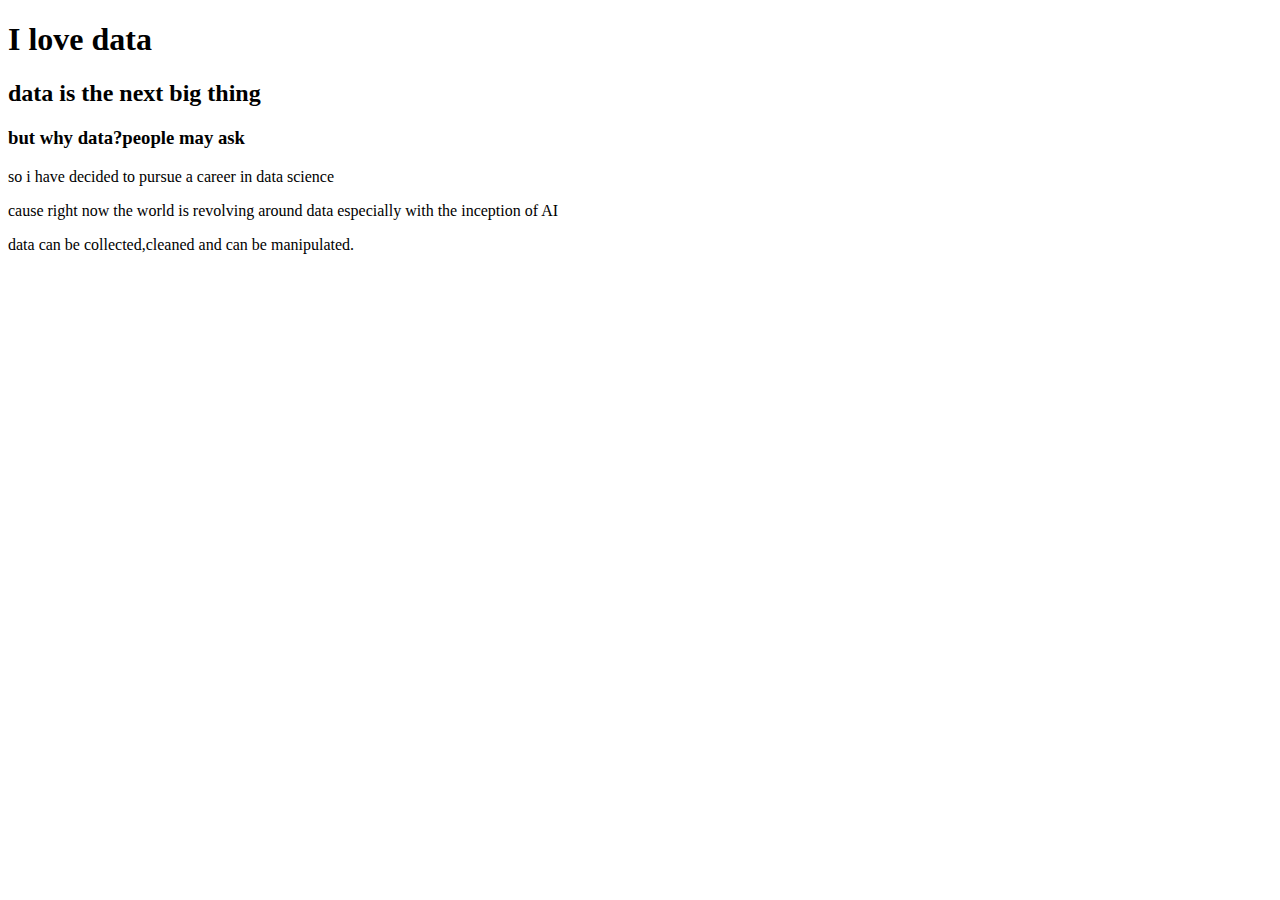
==== index.html @ 10bcec46 "initial commit" ====
<!DOCTYPE html>
<html lang="en"><!DOCTYPE html>
<html lang="en">
<head>
    <meta charset="UTF-8">
    <meta name="viewport" content="width=device-width, initial-scale=1.0">
    <title>Document</title>
</head>
<body>
    
</body>
</html>
<head>
    <meta charset="UTF-8">
    <meta name="viewport" content="width=device-width, initial-scale=1.0">
    <title>Data Science Essentials</title>
</head>
<body>
<h1>I love data</h1>    
<h2>data is the next big thing</h2>
<h3>but why data?people may ask</h3>
<p>so i have decided to pursue a career in data science
    </p>cause right now the world is revolving around data
    especially with the inception of AI 
    <p>data can be collected,cleaned and can be manipulated.

    </p>
</p>
</body>
</html>
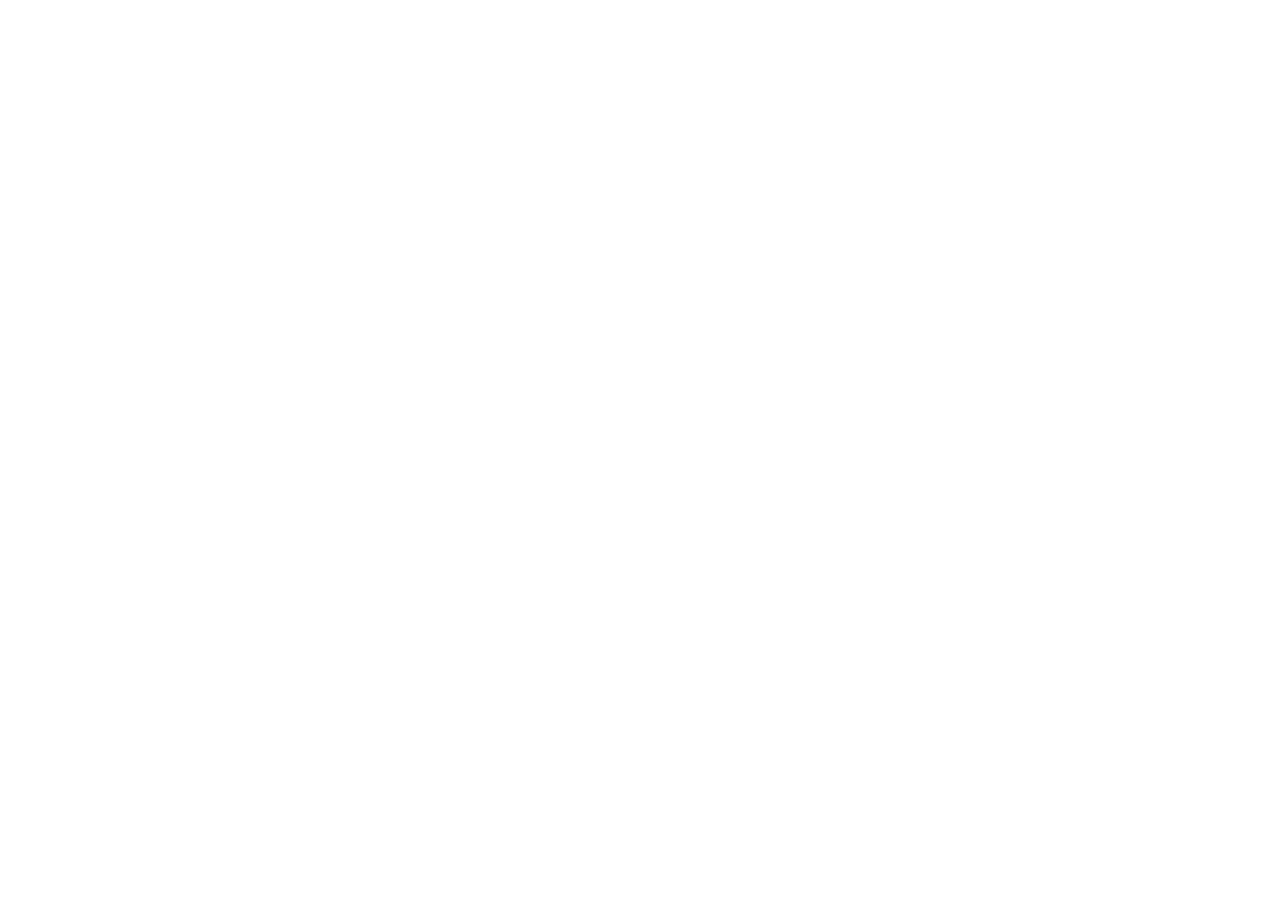
==== commit 2df82add: "hello world" ====
--- a/index.html
+++ b/index.html
@@ -1,5 +1,4 @@
 <!DOCTYPE html>
-<html lang="en"><!DOCTYPE html>
 <html lang="en">
 <head>
     <meta charset="UTF-8">
@@ -9,22 +8,4 @@
 <body>
     
 </body>
-</html>
-<head>
-    <meta charset="UTF-8">
-    <meta name="viewport" content="width=device-width, initial-scale=1.0">
-    <title>Data Science Essentials</title>
-</head>
-<body>
-<h1>I love data</h1>    
-<h2>data is the next big thing</h2>
-<h3>but why data?people may ask</h3>
-<p>so i have decided to pursue a career in data science
-    </p>cause right now the world is revolving around data
-    especially with the inception of AI 
-    <p>data can be collected,cleaned and can be manipulated.
-
-    </p>
-</p>
-</body>
 </html>